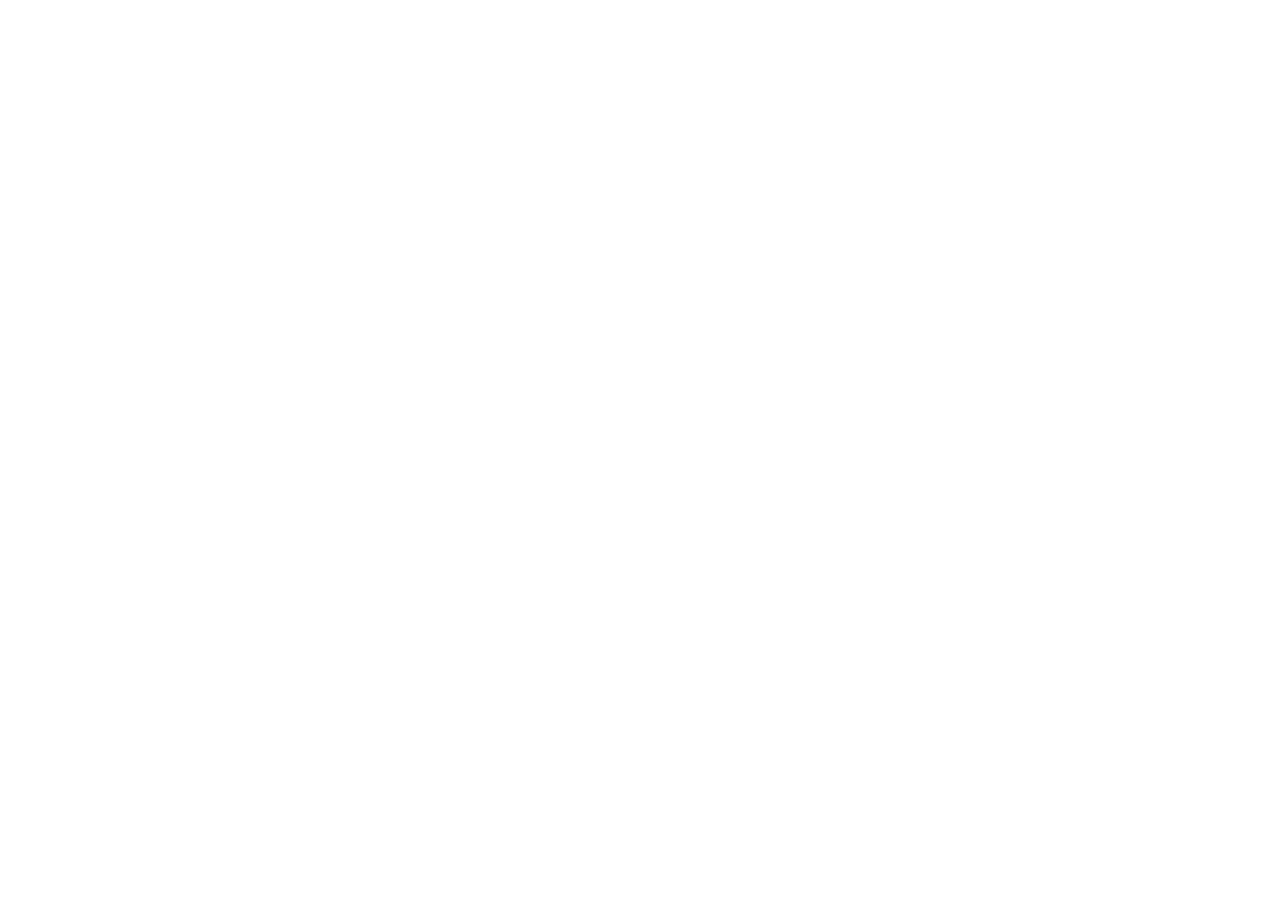
==== src/main/index.html @ bb620128 "Not working, stared grouping" ====
<!DOCTYPE html>
<html lang="en">
<head>
    <meta charset="UTF-8">
    <title>D3 Graph</title>
    <link rel="stylesheet" href="./assets/css/graph.css"/>
</head>
<body>
<svg>
    <defs>
        <marker id="arrow" markerWidth="10" markerHeight="10" refX="6" refY="2" orient="auto" markerUnits="strokeWidth">
            <path d="M0,0 L0,4 L6,2 z" fill="#000"></path>
        </marker>
    </defs>
</svg>
<div class="tooltip" style="display: none">
</div>
<script src="./assets/d3v4.min.js" type="text/javascript"></script>
<script src="./assets/dagre.min.js" type="text/javascript"></script>
<script src="assets/javascript/MainGraph.js" type="text/javascript"></script>
<script src="./assets/javascript/GraphUtils.js" type="text/javascript"></script>
<script src="./assets/javascript/Layouter.js" type="text/javascript"></script>
<script src="./assets/javascript/Renderer.js" type="text/javascript"></script>
<script>
    const config = {
        width: 800,
        height: 800,
        node: {
            width: 125,
            height: 40,
        },
        port: {
            width: 10,
            height: 7,
        },
        zoom: [0.1, 0.4, 1, 2]
    };
    d3.json('./dataGroup.json', (data) => {
        const graph = new Graph(config, data);
    });

</script>
</body>
</html>
---- src/main/assets/css/graph.css ----
.node {
    fill: white;
    stroke: black;
    stroke-width: 2;
}

text {
    font-size: 0.7em;
    stroke-width: 1;
}

.inPort {
    fill: white;
    stroke: black;
    stroke-width: 1;
}

.outPort {
    fill: white;
    stroke: black;
    stroke-width: 1;
}

.edge {
    stroke: black;
    stroke-width: 1.5;
    fill: none;
}

.tooltip {
    position: absolute;
    text-align: center;
    width: 140px;
    height: 70px;
    border: 1px solid black;
    border-radius: 5px;
    background: white;
}
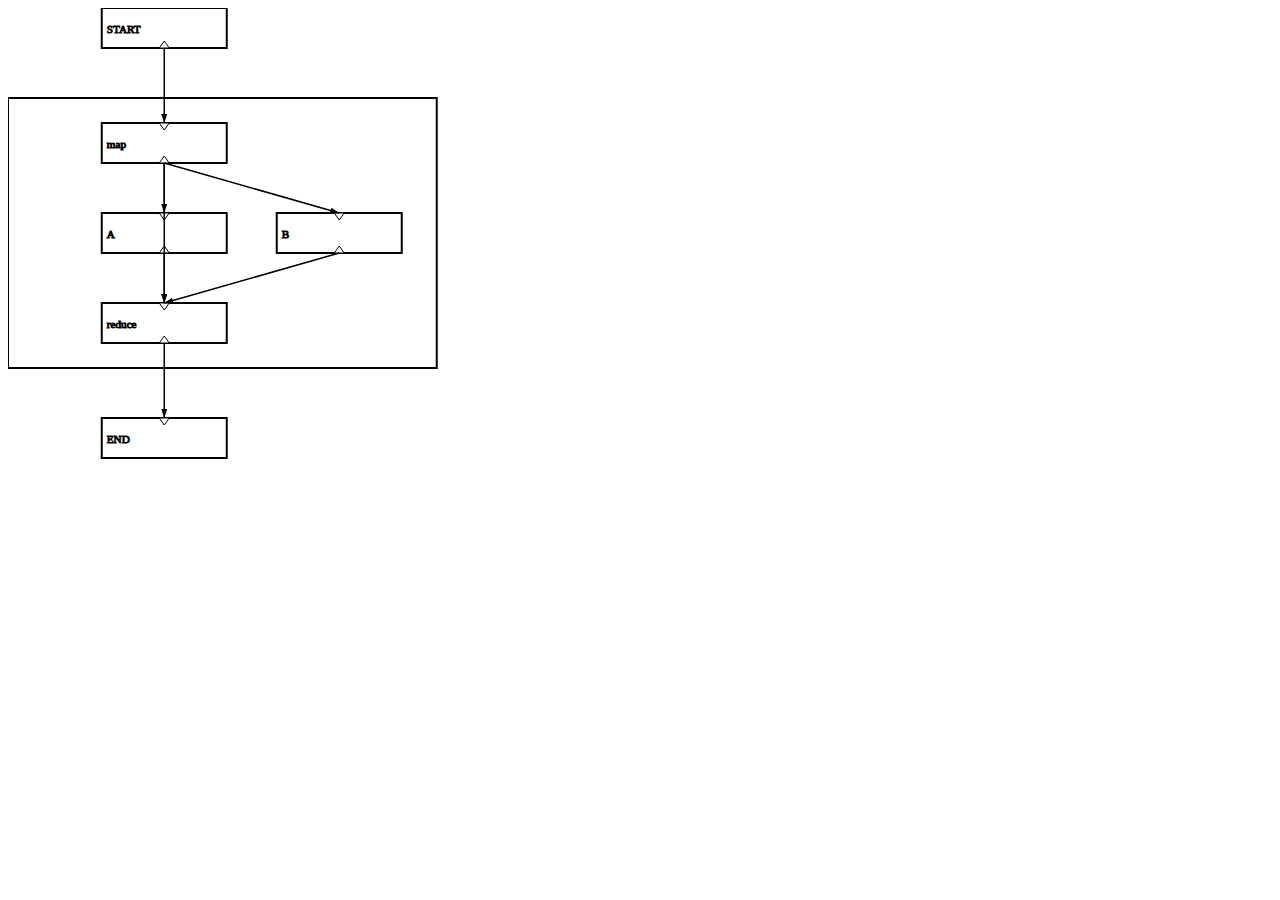
==== commit 14aee112: "Implemented static grouping / clustering" ====
--- a/src/main/index.html
+++ b/src/main/index.html
@@ -19,7 +19,7 @@
 <script src="./assets/dagre.min.js" type="text/javascript"></script>
 <script src="assets/javascript/MainGraph.js" type="text/javascript"></script>
 <script src="./assets/javascript/GraphUtils.js" type="text/javascript"></script>
-<script src="./assets/javascript/Layouter.js" type="text/javascript"></script>
+<script src="./assets/javascript/ViewGraph.js" type="text/javascript"></script>
 <script src="./assets/javascript/Renderer.js" type="text/javascript"></script>
 <script>
     const config = {
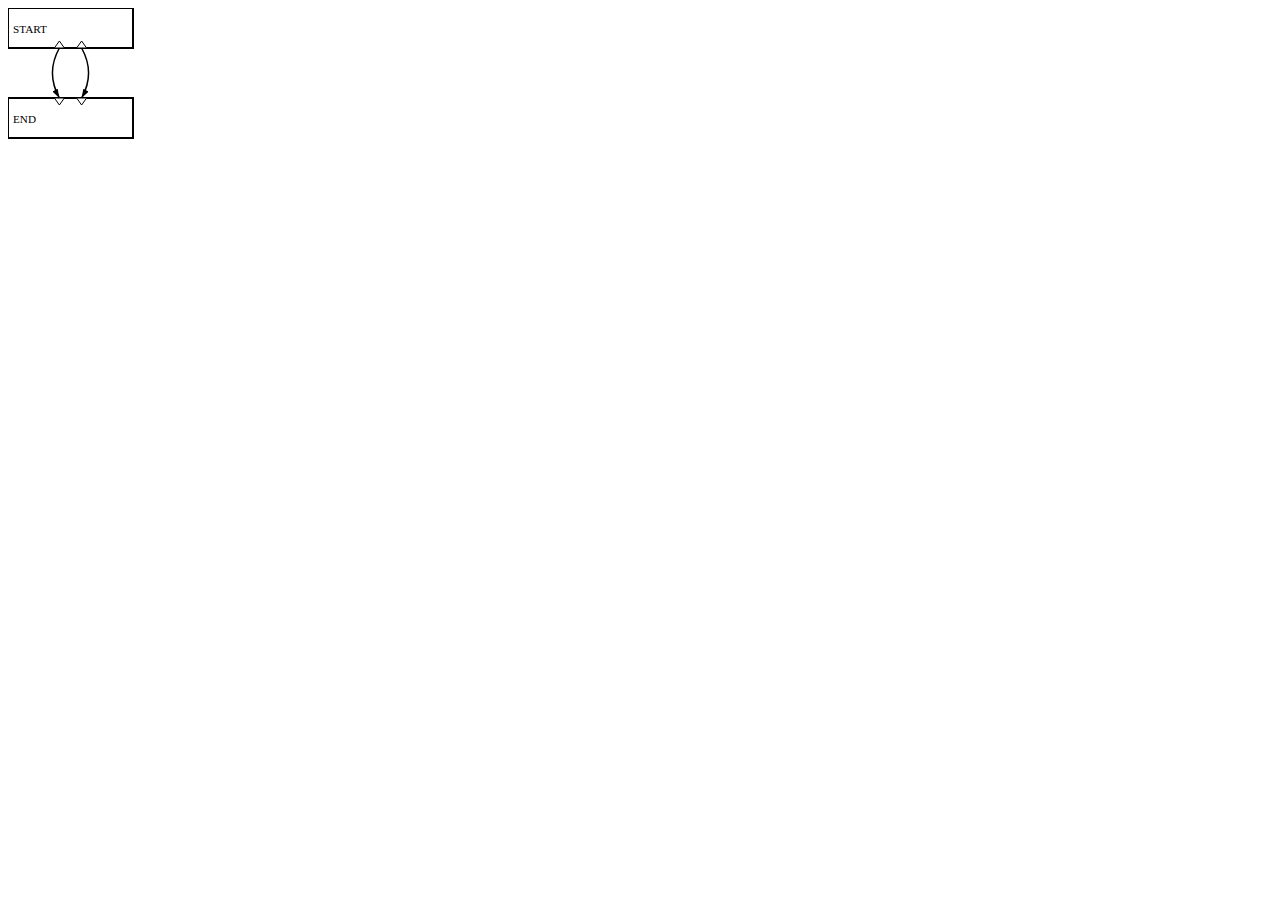
==== commit 98622606: "Merge branch 'multigraph' into dev" ====
--- a/src/main/index.html
+++ b/src/main/index.html
@@ -35,7 +35,7 @@
         },
         zoom: [0.1, 0.4, 1, 2]
     };
-    d3.json('./dataGroup.json', (data) => {
+    d3.json('./dataMultiEdges.json', (data) => {
         const graph = new Graph(config, data);
     });
 
--- a/src/main/assets/css/graph.css
+++ b/src/main/assets/css/graph.css
@@ -2,6 +2,12 @@
     fill: white;
     stroke: black;
     stroke-width: 2;
+}
+
+.groupF {
+    fill: red;
+    stroke: black;
+    stroke-width: 1;
 }
 
 text {
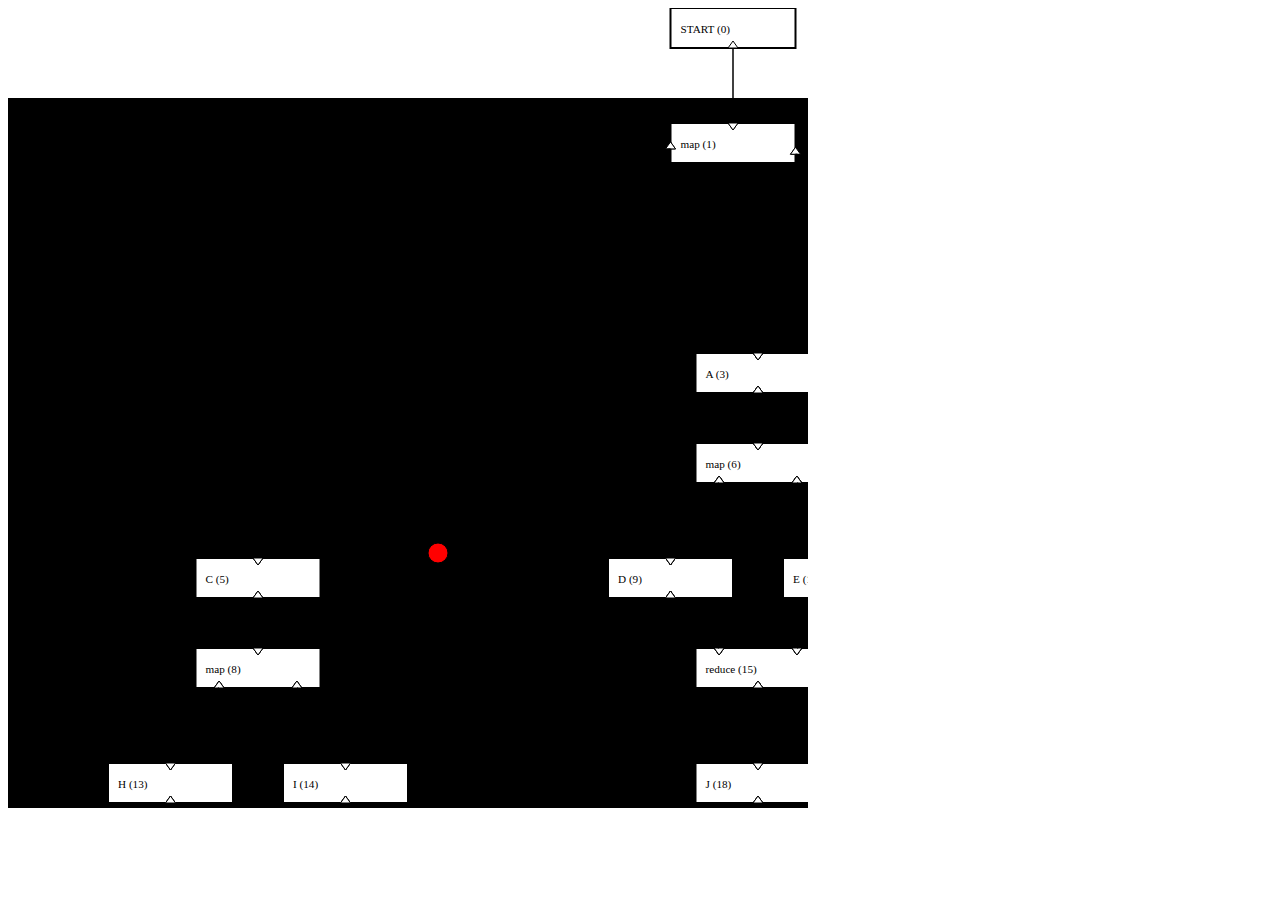
==== commit a776e4ff: "Implemented custom drawing methods" ====
--- a/src/main/index.html
+++ b/src/main/index.html
@@ -33,9 +33,30 @@
             width: 10,
             height: 7,
         },
+        map: {
+            width: 200,
+            height: 200,
+        },
+//        drawing: {
+//            drawNode: (root, node) => {
+//                const n = root.append("g")
+//                    .attr('id', `n${node.id}`)
+//                    .attr("class", "nodes")
+//                    .attr("transform", `translate(${node.x - 62.5},${node.y - 20})`);
+//                const r = n.append("rect")
+//                    .attr("width", 125)
+//                    .attr("height", 40)
+//                    .attr("class", "node")
+//                    .style('stroke', `blue`);
+//                n.append("text")
+//                    .attr('x', 10)
+//                    .attr('y', 25)
+//                    .html(`${node.name} (${node.id})`);
+//            }
+//        },
         zoom: [0.1, 0.4, 1, 2]
     };
-    d3.json('./dataMultiEdges.json', (data) => {
+    d3.json('./dataGroup.json', (data) => {
         const graph = new Graph(config, data);
     });
 
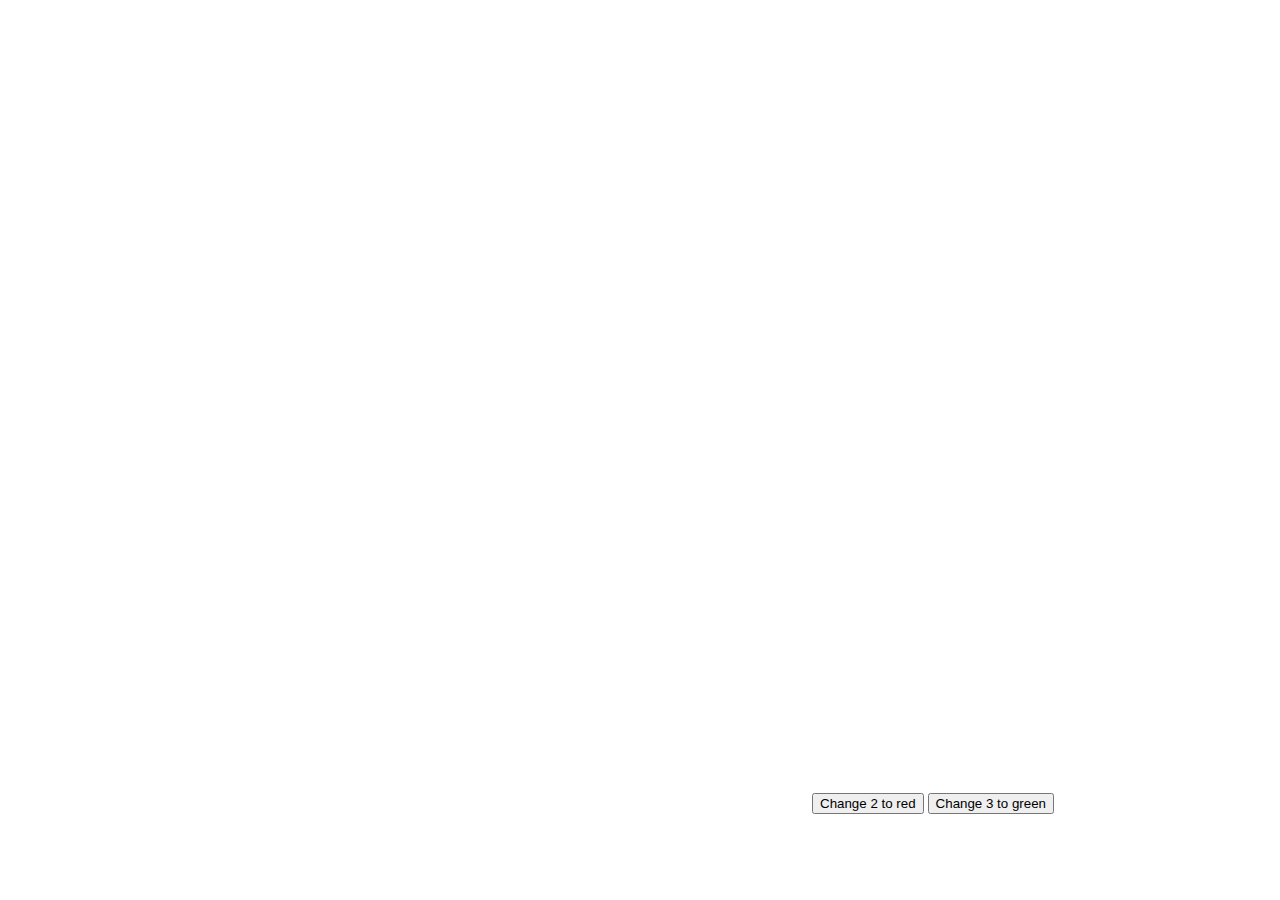
==== commit ca3f0398: "More modification possibilities, added doc, adjusted css" ====
--- a/src/main/index.html
+++ b/src/main/index.html
@@ -6,7 +6,7 @@
     <link rel="stylesheet" href="./assets/css/graph.css"/>
 </head>
 <body>
-<svg>
+<svg width="800" height="800">
     <defs>
         <marker id="arrow" markerWidth="10" markerHeight="10" refX="6" refY="2" orient="auto" markerUnits="strokeWidth">
             <path d="M0,0 L0,4 L6,2 z" fill="#000"></path>
@@ -15,6 +15,8 @@
 </svg>
 <div class="tooltip" style="display: none">
 </div>
+<button onclick="change2toRed()">Change 2 to red</button>
+<button onclick="change3toGreen()">Change 3 to green</button>
 <script src="./assets/d3v4.min.js" type="text/javascript"></script>
 <script src="./assets/dagre.min.js" type="text/javascript"></script>
 <script src="assets/javascript/MainGraph.js" type="text/javascript"></script>
@@ -22,9 +24,9 @@
 <script src="./assets/javascript/ViewGraph.js" type="text/javascript"></script>
 <script src="./assets/javascript/Renderer.js" type="text/javascript"></script>
 <script>
+    let graph;
     const config = {
-        width: 800,
-        height: 800,
+        zoom: [0.1, 0.4, 1, 2],
         node: {
             width: 125,
             height: 40,
@@ -47,19 +49,52 @@
 //                    .attr("width", 125)
 //                    .attr("height", 40)
 //                    .attr("class", "node")
+//                    .style('fill', node['color'] ? `${node.color}` : 'white')
 //                    .style('stroke', `blue`);
 //                n.append("text")
 //                    .attr('x', 10)
 //                    .attr('y', 25)
 //                    .html(`${node.name} (${node.id})`);
 //            }
-//        },
-        zoom: [0.1, 0.4, 1, 2]
+//        }
     };
-    d3.json('./dataGroup.json', (data) => {
-        const graph = new Graph(config, data);
+    let change2toRed = () => {
+        graph.getNode(2).color = 'red';
+        graph.render();
+    };
+    let change3toGreen = () => {
+        graph.modify({
+            nodes: [
+                {
+                    name: "B",
+                    id: 3,
+                    color: "green",
+                    in: {
+                        0: {
+                            attr: {
+                                "name": "Input 3.0"
+                            }
+                        }
+                    },
+                    out: {
+                        0: {
+                            attr: {
+                                "name": "Output 3.0"
+                            }
+                        }
+                    },
+                    attr: {
+                        a: "A",
+                        b: "B"
+                    }
+                }
+            ]
+        });
+    };
+
+    d3.json('./dataGraph.json', (data) => {
+        graph = new Graph(config, data);
     });
-
 </script>
 </body>
 </html>
--- a/src/main/assets/css/graph.css
+++ b/src/main/assets/css/graph.css
@@ -2,12 +2,6 @@
     fill: white;
     stroke: black;
     stroke-width: 2;
-}
-
-.groupF {
-    fill: red;
-    stroke: black;
-    stroke-width: 1;
 }
 
 text {
@@ -15,13 +9,7 @@
     stroke-width: 1;
 }
 
-.inPort {
-    fill: white;
-    stroke: black;
-    stroke-width: 1;
-}
-
-.outPort {
+.port {
     fill: white;
     stroke: black;
     stroke-width: 1;
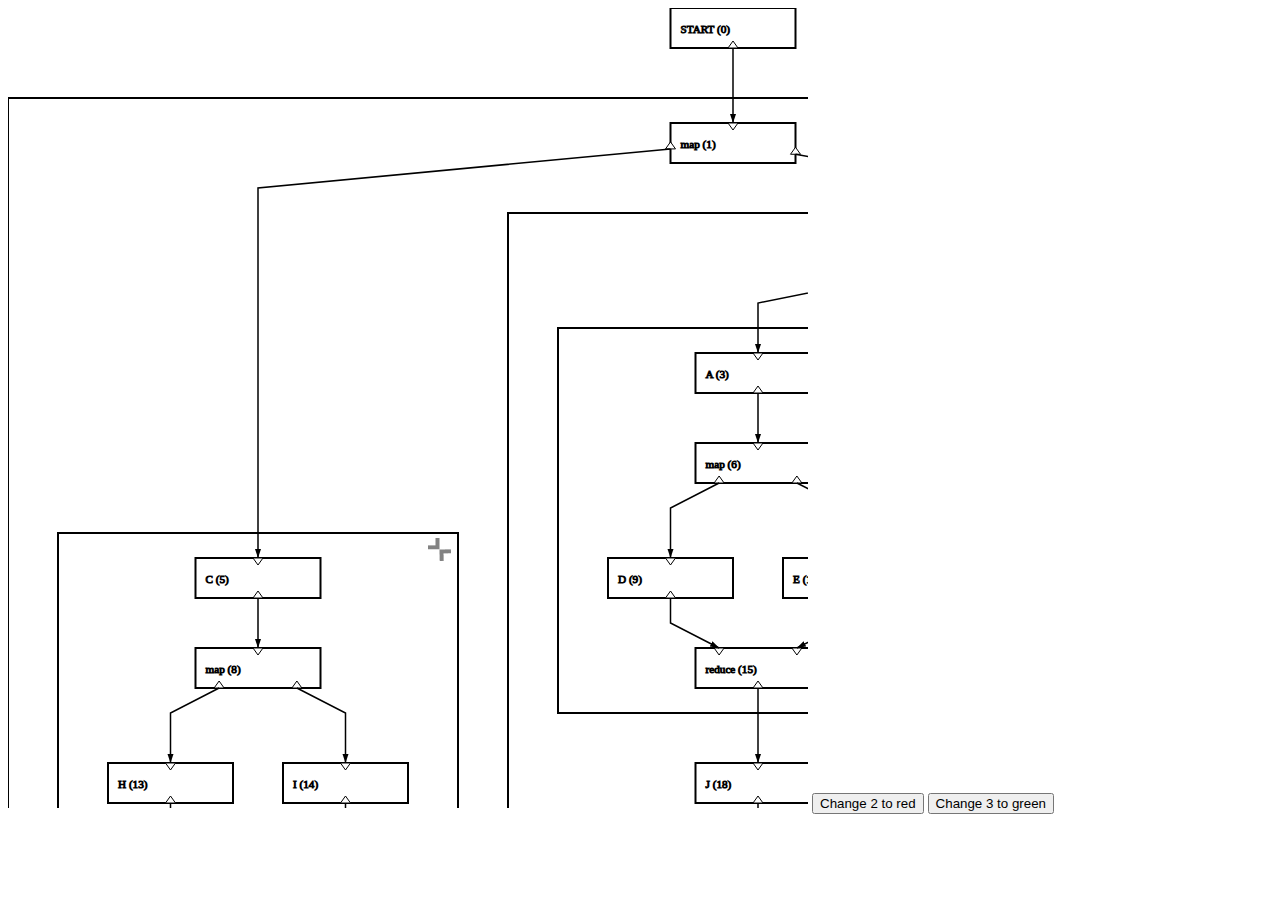
==== commit f0243a21: "Fixed Group in Groups Transformed dataGroup into new architecture" ====
--- a/src/main/index.html
+++ b/src/main/index.html
@@ -26,7 +26,9 @@
 <script>
     let graph;
     const config = {
+        //todo adjust lod
         zoom: [0.1, 0.4, 1, 2],
+//        portGraph: false,
         node: {
             width: 125,
             height: 40,
@@ -92,7 +94,7 @@
         });
     };
 
-    d3.json('./dataGraph.json', (data) => {
+    d3.json('./dataGroup.json', (data) => {
         graph = new Graph(config, data);
     });
 </script>
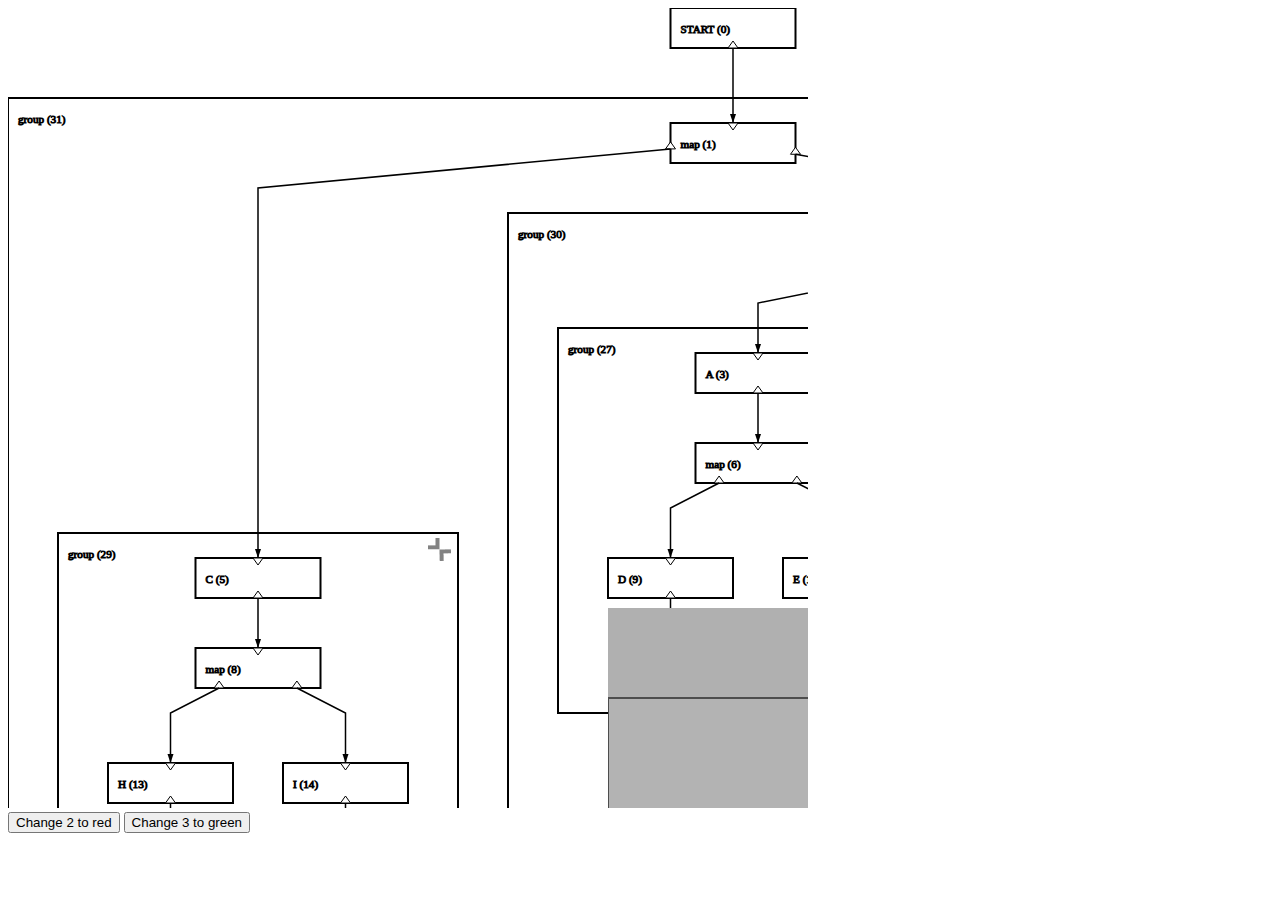
==== commit 06a6e6db: "Changed lod to 0 / 1" ====
--- a/src/main/index.html
+++ b/src/main/index.html
@@ -15,6 +15,7 @@
 </svg>
 <div class="tooltip" style="display: none">
 </div>
+<br>
 <button onclick="change2toRed()">Change 2 to red</button>
 <button onclick="change3toGreen()">Change 3 to green</button>
 <script src="./assets/d3v4.min.js" type="text/javascript"></script>
@@ -26,8 +27,7 @@
 <script>
     let graph;
     const config = {
-        //todo adjust lod
-        zoom: [0.1, 0.4, 1, 2],
+        zoom: [0.1, 1, 2],
 //        portGraph: false,
         node: {
             width: 125,
@@ -86,8 +86,8 @@
                         }
                     },
                     attr: {
-                        a: "A",
-                        b: "B"
+                        a: "new A",
+                        b: "new B"
                     }
                 }
             ]
--- a/src/main/assets/css/graph.css
+++ b/src/main/assets/css/graph.css
@@ -21,6 +21,17 @@
     fill: none;
 }
 
+.map {
+    stroke: none;
+    fill: #F7F7F7;
+}
+
+.userView {
+    stroke: none;
+    opacity: 0.6;
+    fill: #808080;
+}
+
 .tooltip {
     position: absolute;
     text-align: center;
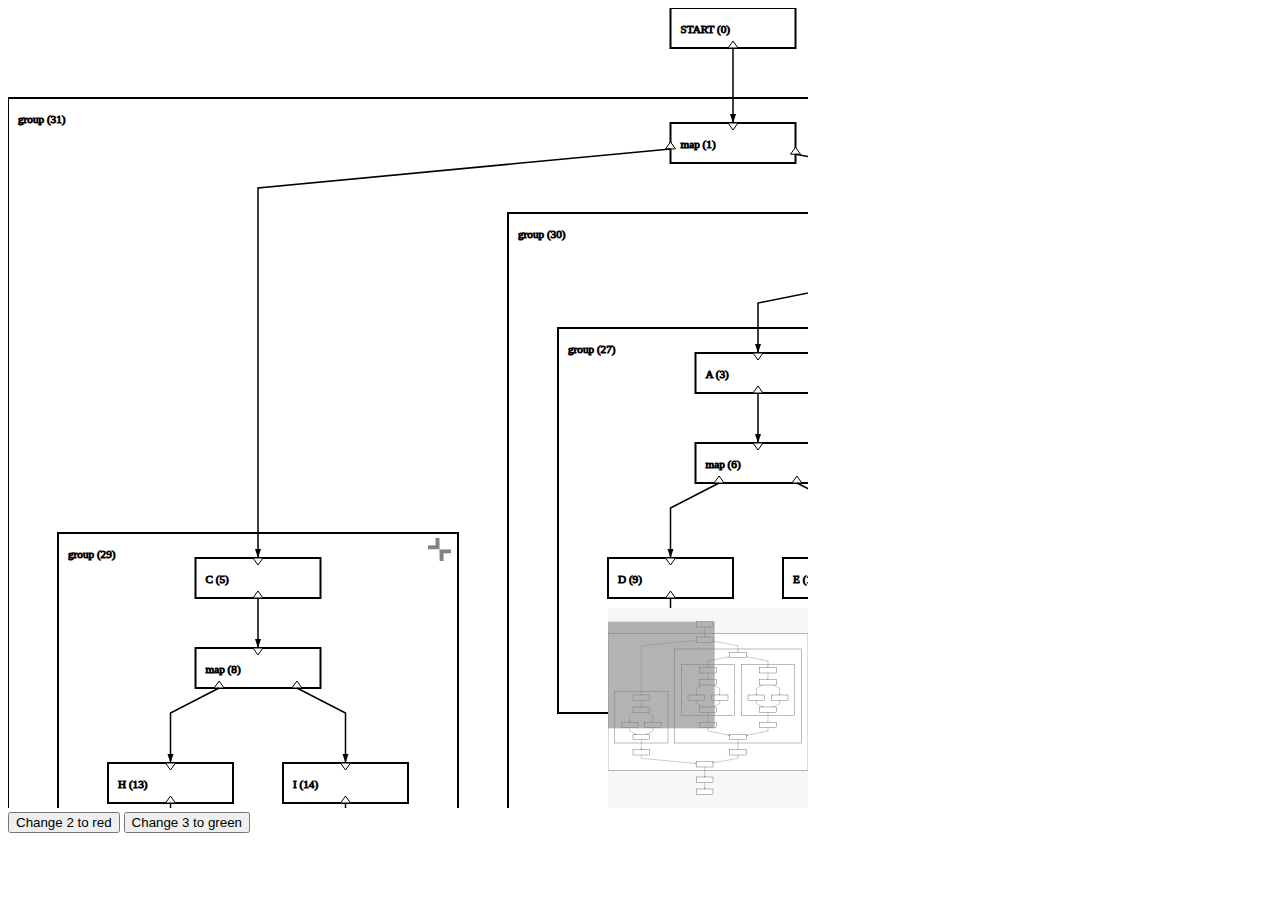
==== commit 4823d030: "Fixed zooming conf" ====
--- a/src/main/index.html
+++ b/src/main/index.html
@@ -26,9 +26,24 @@
 <script src="./assets/javascript/Renderer.js" type="text/javascript"></script>
 <script>
     let graph;
+
+    let change2toRed = () => {
+        const node = graph.getNode(2);
+        node.color = 'red';
+        graph.validateNode(node);
+        graph.render();
+    };
+
+    let change3toGreen = () => {
+        const node = graph.getNode(3);
+        node.color = 'green';
+        graph.validateNode(node);
+        graph.render();
+    };
+
     const config = {
         zoom: [0.1, 1, 2],
-//        portGraph: false,
+        log: true,
         node: {
             width: 125,
             height: 40,
@@ -41,61 +56,15 @@
             width: 200,
             height: 200,
         },
-//        drawing: {
-//            drawNode: (root, node) => {
-//                const n = root.append("g")
-//                    .attr('id', `n${node.id}`)
-//                    .attr("class", "nodes")
-//                    .attr("transform", `translate(${node.x - 62.5},${node.y - 20})`);
-//                const r = n.append("rect")
-//                    .attr("width", 125)
-//                    .attr("height", 40)
-//                    .attr("class", "node")
-//                    .style('fill', node['color'] ? `${node.color}` : 'white')
-//                    .style('stroke', `blue`);
-//                n.append("text")
-//                    .attr('x', 10)
-//                    .attr('y', 25)
-//                    .html(`${node.name} (${node.id})`);
-//            }
-//        }
-    };
-    let change2toRed = () => {
-        graph.getNode(2).color = 'red';
-        graph.render();
-    };
-    let change3toGreen = () => {
-        graph.modify({
-            nodes: [
-                {
-                    name: "B",
-                    id: 3,
-                    color: "green",
-                    in: {
-                        0: {
-                            attr: {
-                                "name": "Input 3.0"
-                            }
-                        }
-                    },
-                    out: {
-                        0: {
-                            attr: {
-                                "name": "Output 3.0"
-                            }
-                        }
-                    },
-                    attr: {
-                        a: "new A",
-                        b: "new B"
-                    }
-                }
-            ]
-        });
     };
 
     d3.json('./dataGroup.json', (data) => {
-        graph = new Graph(config, data);
+        console.time('graph');
+        graph = new Graph(data, config);
+        console.timeEnd('graph');
+        if (config.log) {
+            console.log(graph.printSettings());
+        }
     });
 </script>
 </body>
